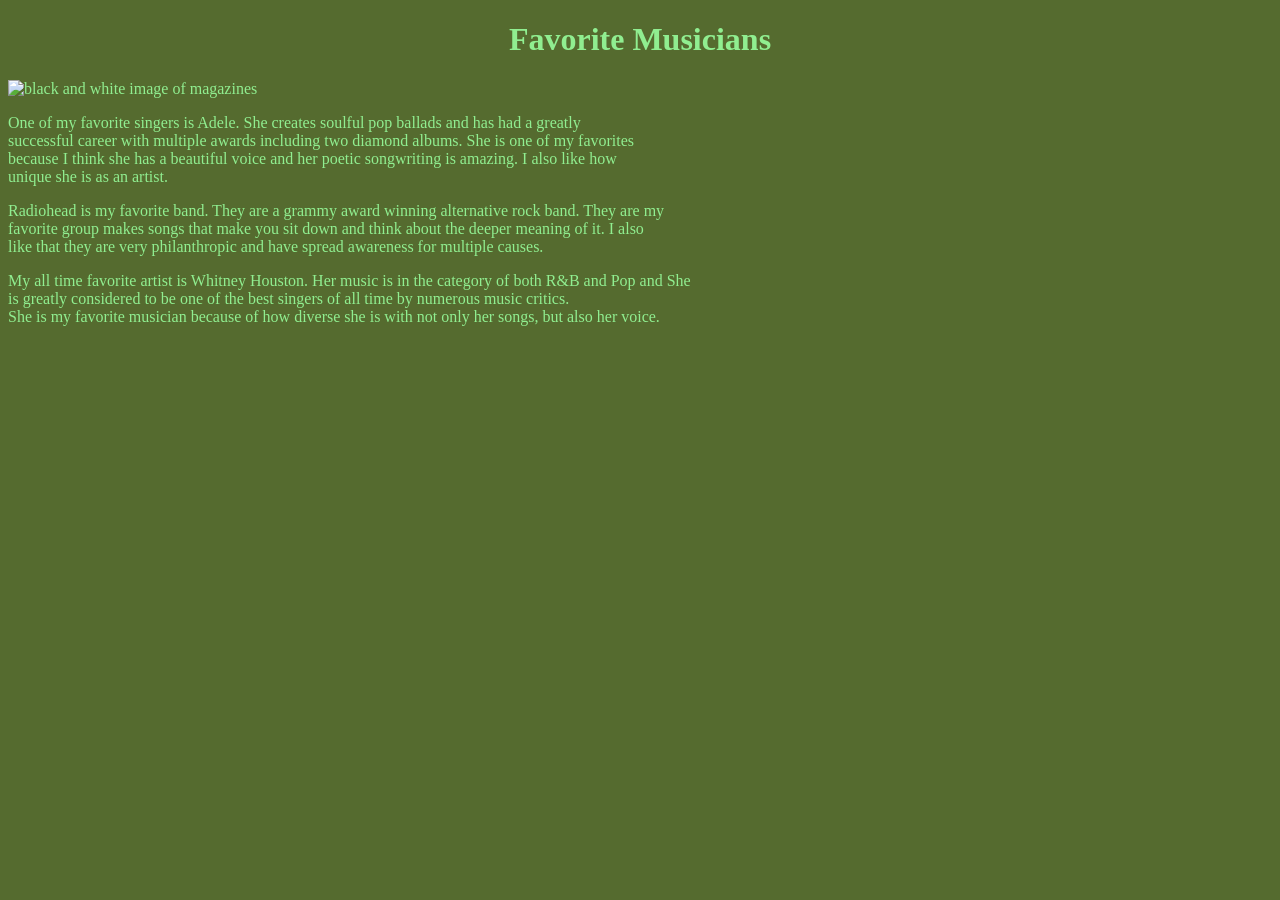
==== index.html @ d335ad8e "commit" ====
<!DOCTYPE html>
<html lang="en">
<head>
    <meta charset="utf-8">
    <title>Favorite Musicians</title>
    <link rel="stylesheet" href="styles.css">
</head>

<body id="musicians">

    <h1>Favorite Musicians</h1>
    <img src="BAND.jpg" alt="black and white image of magazines">

    <p>
        One of my favorite singers is Adele. She creates soulful pop ballads and has had a greatly <br>
        successful career with multiple awards including two diamond albums. She is one of my favorites<br>
        because I think she has a beautiful voice and her poetic songwriting is amazing. I also like how <br>
        unique she is as an artist.
    </p>
    <p>
        Radiohead is my favorite band. They are a grammy award winning alternative rock band. They are my<br>
        favorite group makes songs that make you sit down and think about the deeper meaning of it. I also <br>
        like that they are very philanthropic and have spread awareness for multiple causes.
    </p>
    <p>
        My all time favorite artist is Whitney Houston. Her music is in the category of both R&B and Pop and She<br>
        is greatly considered to be one of the best singers of all time by numerous music critics. <br>
        She is my favorite musician because of how diverse she is with not only her songs, but also her voice.
    </p>
    
</body>
</html>
---- styles.css ----
h1, h2, h3{
    text-align: center;
}
#musicians{
    background-color: darkolivegreen;
    color: lightgreen;
}
#error{
    background-color:floralwhite;
    color:crimson;
}
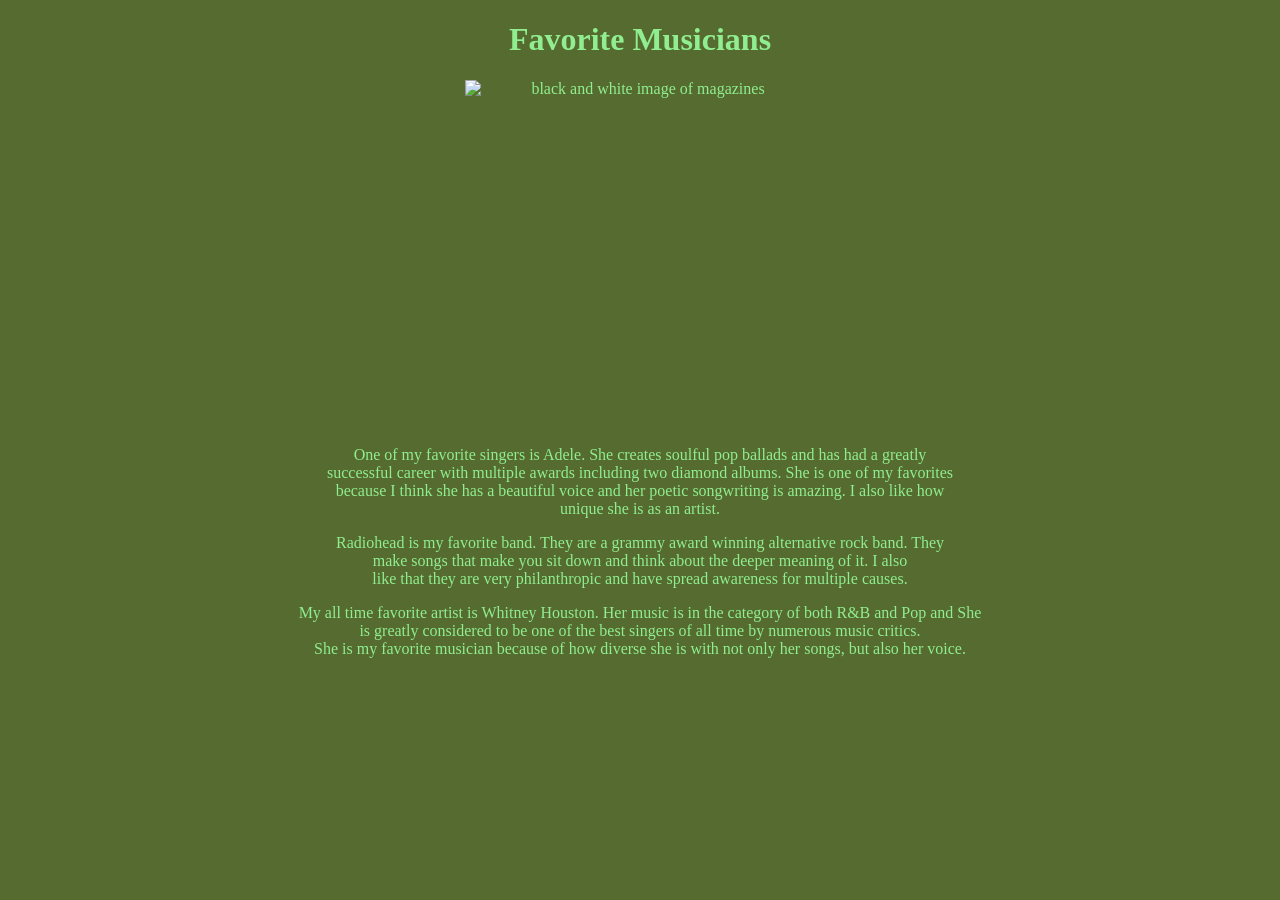
==== commit 49ffc893: "update" ====
--- a/index.html
+++ b/index.html
@@ -18,8 +18,8 @@
         unique she is as an artist.
     </p>
     <p>
-        Radiohead is my favorite band. They are a grammy award winning alternative rock band. They are my<br>
-        favorite group makes songs that make you sit down and think about the deeper meaning of it. I also <br>
+        Radiohead is my favorite band. They are a grammy award winning alternative rock band. They <br>
+        make songs that make you sit down and think about the deeper meaning of it. I also <br>
         like that they are very philanthropic and have spread awareness for multiple causes.
     </p>
     <p>
--- a/styles.css
+++ b/styles.css
@@ -4,8 +4,15 @@
 #musicians{
     background-color: darkolivegreen;
     color: lightgreen;
+    text-align: center;
 }
 #error{
     background-color:floralwhite;
     color:crimson;
+}
+img{
+    width: 350px;
+    height: 350px;
+    display: block;
+    margin: auto;
 }
